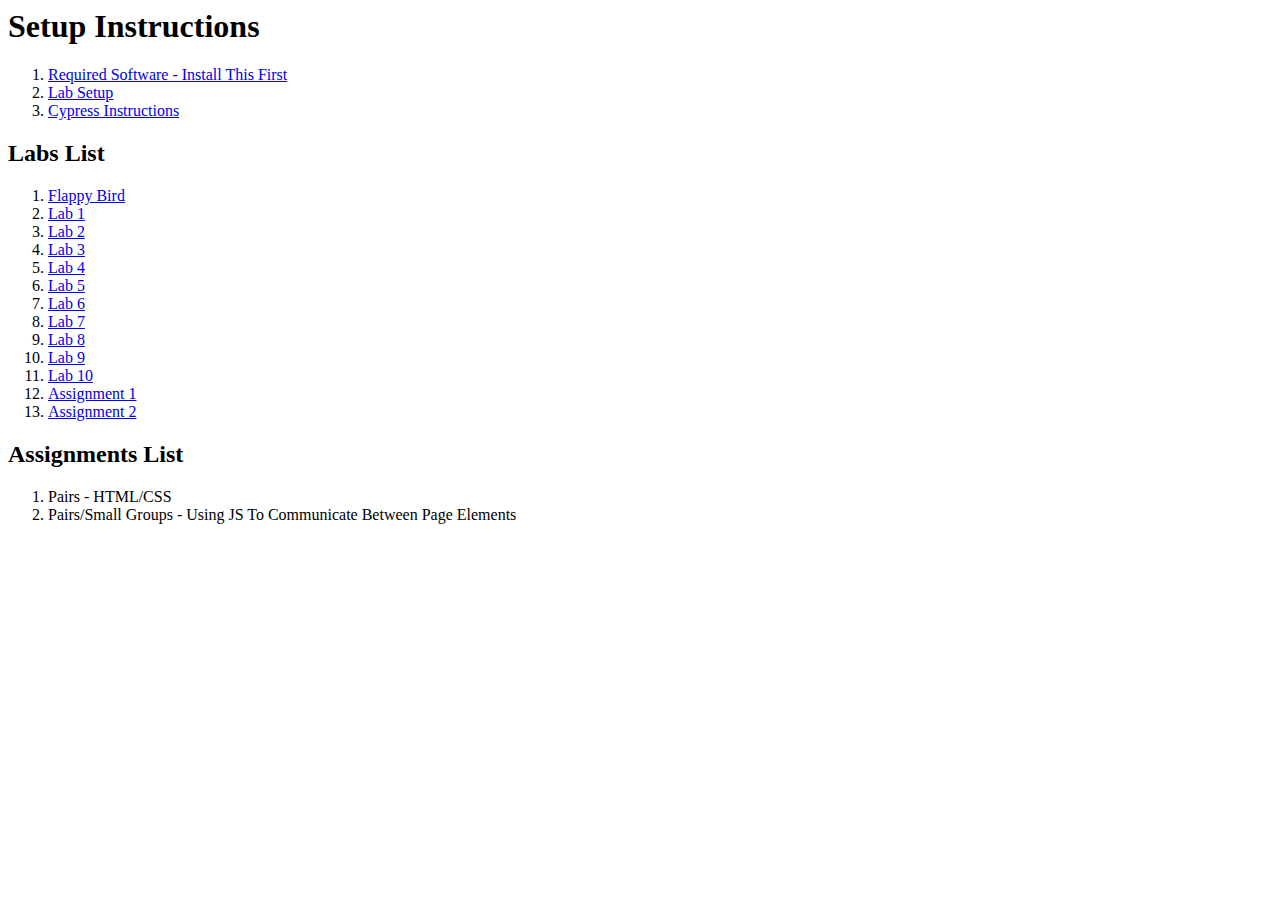
==== public/index.html @ 3ec08027 "flappy_bird" ====
<html lang="en">
    <head>
        <title>Labs Index</title>
        <link rel="stylesheet" type="text/css" href="https://www.jsdelivr.com/package/npm/bulma">
        <link rel="stylesheet" type="text/css" href="classfiles/styles/style.css" />
        <link rel="stylesheet" type="text/css" href="classfiles/styles/menu.css">
    </head>
    <body>
        <div class="column">
                <h1>Setup Instructions</h1>
                <ol>
                    <li><a href="instructions/required_software.html">Required Software - Install This First</a></li>
                    <li><a href="instructions/lab_setup_1.html">Lab Setup</a></li>
                    <li><a href="instructions/cypress_instructions.html">Cypress Instructions</a></li>
                </ol>
                <h2>Labs List</h2>
                <ol>
                    <li><a href="/flappy">Flappy Bird</a></li>
                    <li><a href="labs/lab_1">Lab 1</a></li>
                    <li><a href="labs/lab_2">Lab 2</a></li>
                    <li><a href="labs/lab_3">Lab 3</a></li>
                    <li><a href="labs/lab_4">Lab 4</a></li>
                    <li><a href="labs/lab_5">Lab 5</a></li>
                    <li><a href="labs/lab_6">Lab 6</a></li>
                    <li><a href="labs/lab_7">Lab 7</a></li>
                    <li><a href="labs/lab_8">Lab 8</a></li>
                    <li><a href="labs/lab_9">Lab 9</a></li>
                    <li><a href="labs/lab_10">Lab 10</a></li>
                    <li><a href="asst-1">Assignment 1</a></li>
                    <li><a href="asst-2">Assignment 2</a></li>
                </ol>
                <h2>Assignments List</h2>
                <ol>
                    <li>Pairs - HTML/CSS</li>
                    <li>Pairs/Small Groups - Using JS To Communicate Between Page Elements</li>
                </ol>
        </div>
    </body>
</html>
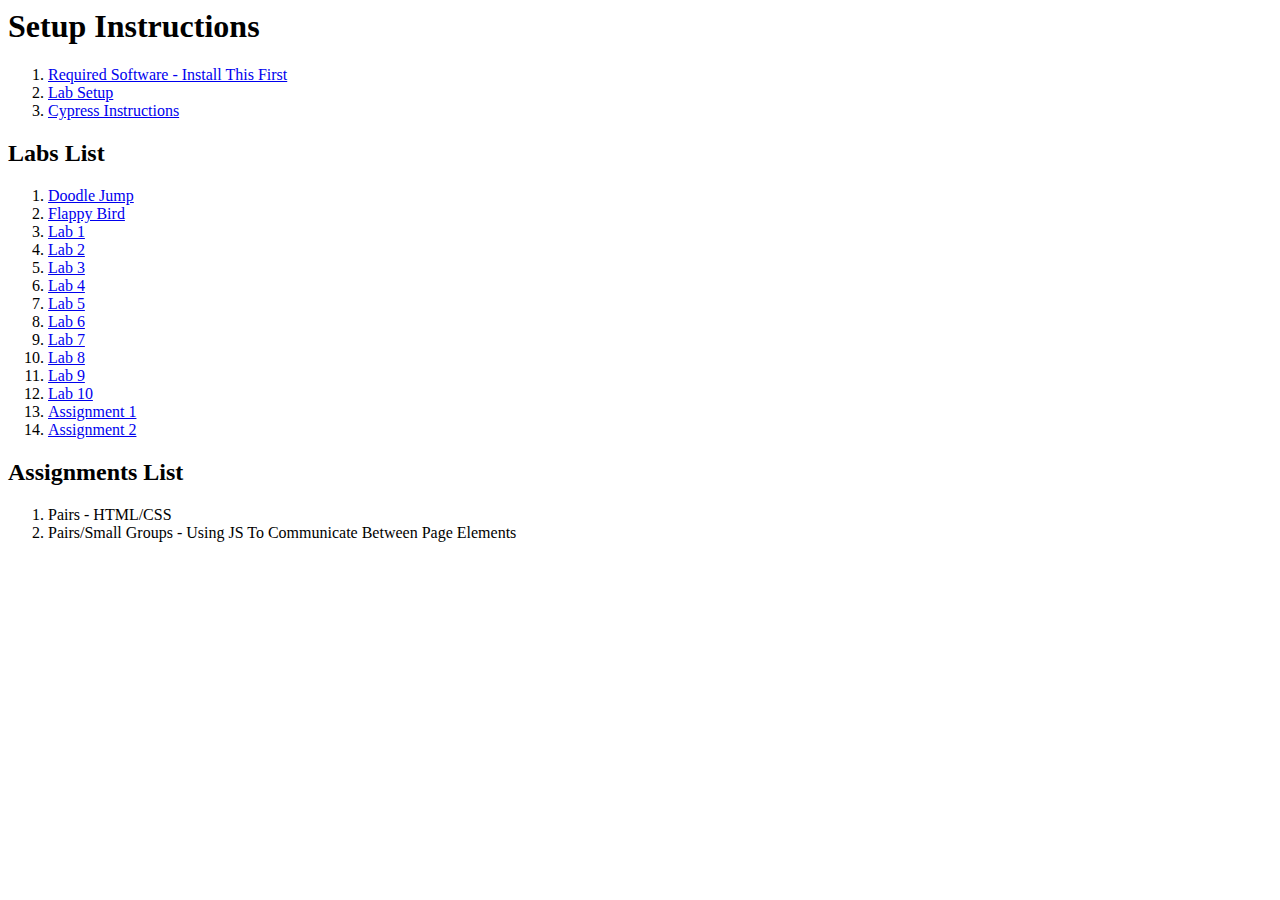
==== commit 9c870664: "added doodle jump" ====
--- a/public/index.html
+++ b/public/index.html
@@ -15,6 +15,7 @@
                 </ol>
                 <h2>Labs List</h2>
                 <ol>
+                    <li><a href="/doodle">Doodle Jump</a></li>
                     <li><a href="/flappy">Flappy Bird</a></li>
                     <li><a href="labs/lab_1">Lab 1</a></li>
                     <li><a href="labs/lab_2">Lab 2</a></li>
